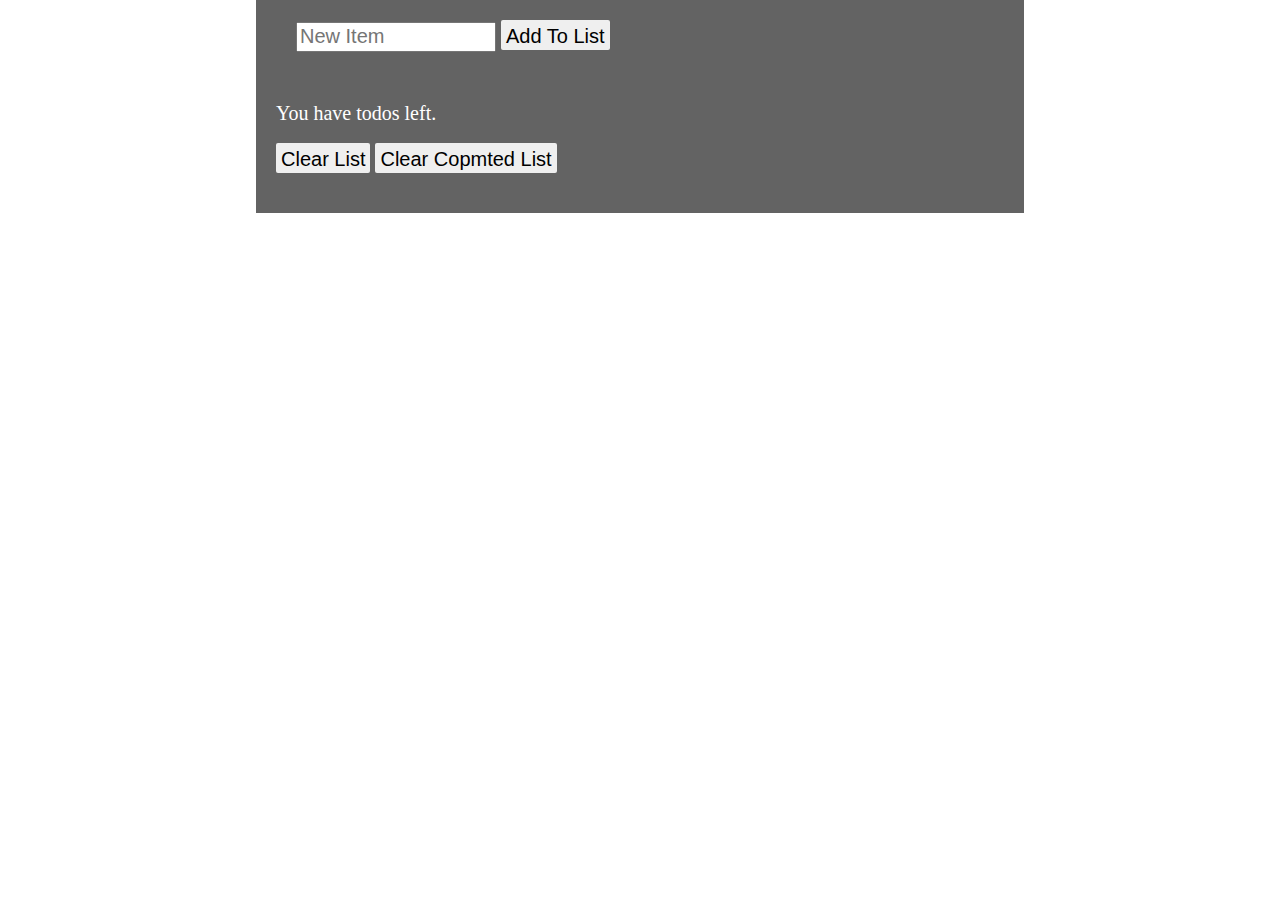
==== index.html @ 8cdb6926 "edit" ====
<!DOCTYPE html>
<html lang="en">
  <head>
    <meta charset="UTF-8" />
    <meta http-equiv="X-UA-Compatible" content="IE=edge" />
    <meta name="viewport" content="width=device-width, initial-scale=1.0" />
    <link rel="stylesheet" href="style.css" />
    <!-- Latest compiled and minified CSS -->
    <!-- <link rel="stylesheet" href="https://maxcdn.bootstrapcdn.com/bootstrap/3.3.7/css/bootstrap.min.css" integrity="sha384-BVYiiSIFeK1dGmJRAkycuHAHRg32OmUcww7on3RYdg4Va+PmSTsz/K68vbdEjh4u" crossorigin="anonymous">    -->
    <title>ToDolist</title>
  </head>
  <body>
    <div class="container">
      <div class="newItemDiv" id="newItemDiv">
        <input
          type="text"
          name="newItemFeild"
          id="newItemFeild"
          placeholder="New Item"
        />
        <input type="button" value="Add To List" id="addBtn" class="btn" />
      </div>

      <div class="listDiv" id="listDiv">
        <ul>
          
        </ul>
      </div>

      <div class="count">
        <p>You have <span id="count"> </span> todos left.</p>
      </div>

      <div class="btns" id="btns">
        <button id="clearList" class="btn">Clear List</button>
        <button id="clearCompltedList" class="btn">Clear Copmted List</button>
      </div>
    </div>
    <script
      src="https://code.jquery.com/jquery-3.6.0.js"
      integrity="sha256-H+K7U5CnXl1h5ywQfKtSj8PCmoN9aaq30gDh27Xc0jk="
      crossorigin="anonymous"
    ></script>
    <script src="main.js"></script>
  </body>
</html>
---- style.css ----
*{
    box-sizing: border-box;
    margin: 0 auto;
    font-size: 20px;
}
.container {
    width: 60%;
    display: flex;
    flex-direction: column;
    align-content: space-around;
    background-color: #0000009c;
    color: rgb(68, 68, 68);
    padding: 20px;
    color: white;

}
ul{
    display: inline-block;
}
li{
    font-size: 1.5rem;
    display: flex;
    justify-content: flex-start;
    width: 100%;
    align-items: center;
}
span{
    font-size: 1.5rem;
    color: rgb(226, 189, 189);
}
.newItemDiv {
    
  
    height: 50px;
    width: 100%;
    display: inline-block;
 
}


.btn {
    width: auto;
    height: 30px;
    padding: 5px;
    border: none;
    border-radius: 2px;
    
}
#newItemFeild {
    width: 200px;
    height: 30px;
    margin-left: 20px;
}

.listDiv {
  
    width: 100%;

}
.listHolder {

}

.count{
    height: 50px;
    width: 100%;
   
}
.btns{
    height: 50px;
    width: 100%;

    display: inline-block;
}
.myClass{
    
    word-spacing: 20px;
    text-decoration: rgb(156, 80, 80) solid line-through;
    text-decoration-thickness: 3px;
    }
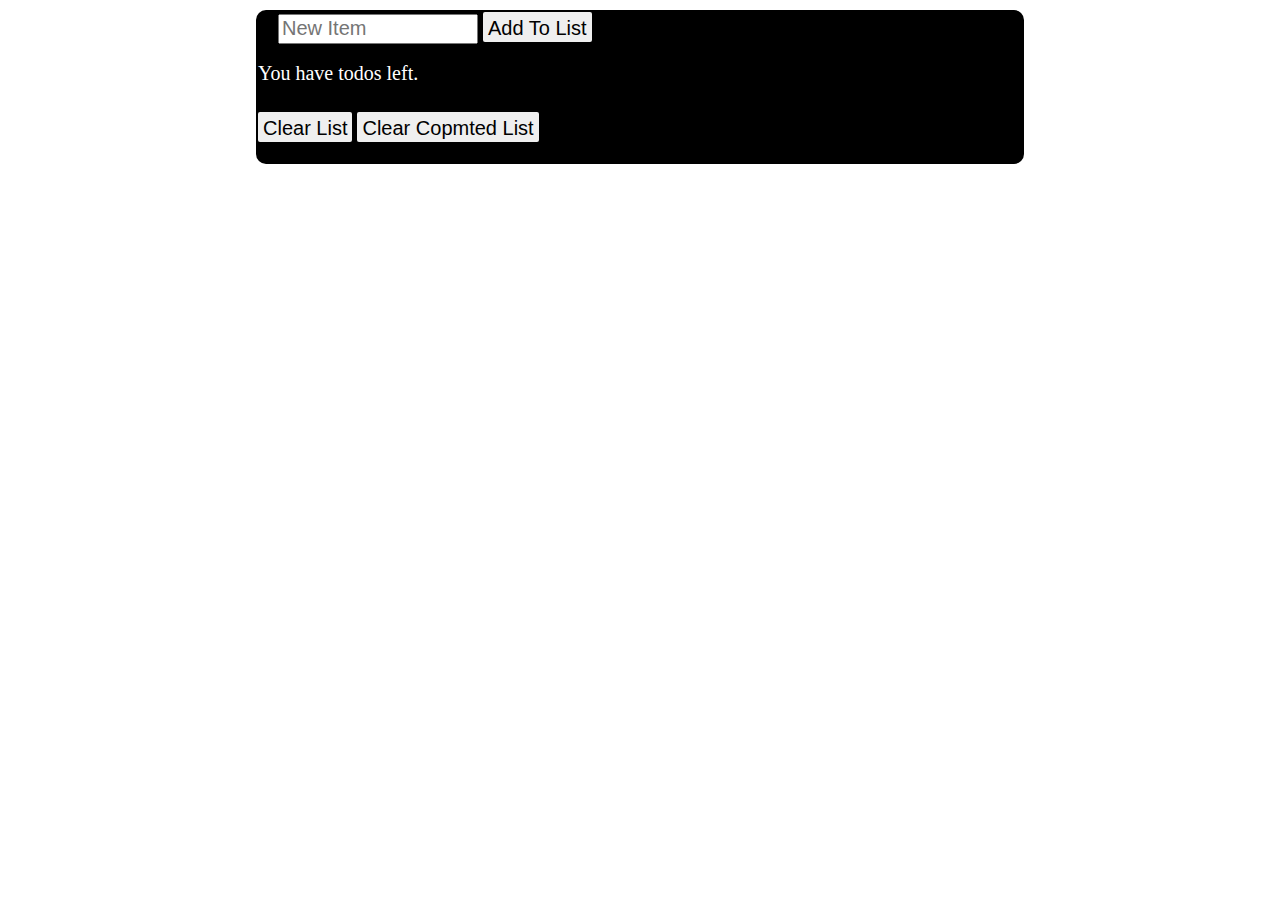
==== commit e3168a63: "css" ====
--- a/index.html
+++ b/index.html
@@ -10,6 +10,7 @@
     <title>ToDolist</title>
   </head>
   <body>
+    <div class="box">
     <div class="container">
       <div class="newItemDiv" id="newItemDiv">
         <input
@@ -23,7 +24,7 @@
 
       <div class="listDiv" id="listDiv">
         <ul>
-          
+       
         </ul>
       </div>
 
@@ -36,6 +37,7 @@
         <button id="clearCompltedList" class="btn">Clear Copmted List</button>
       </div>
     </div>
+  </div>
     <script
       src="https://code.jquery.com/jquery-3.6.0.js"
       integrity="sha256-H+K7U5CnXl1h5ywQfKtSj8PCmoN9aaq30gDh27Xc0jk="
--- a/style.css
+++ b/style.css
@@ -2,20 +2,27 @@
     box-sizing: border-box;
     margin: 0 auto;
     font-size: 20px;
+}
+.box {
+    background-color: white;
 }
 .container {
     width: 60%;
     display: flex;
     flex-direction: column;
     align-content: space-around;
-    background-color: #0000009c;
+    background-color: #000000;
     color: rgb(68, 68, 68);
-    padding: 20px;
+    padding: 2px;
     color: white;
+    margin: 10px auto;
+    border-radius: 10px;
 
 }
 ul{
-    display: inline-block;
+    background: white;
+    margin: 0;
+    padding: 0;
 }
 li{
     font-size: 1.5rem;
@@ -23,10 +30,6 @@
     justify-content: flex-start;
     width: 100%;
     align-items: center;
-}
-span{
-    font-size: 1.5rem;
-    color: rgb(226, 189, 189);
 }
 .newItemDiv {
     
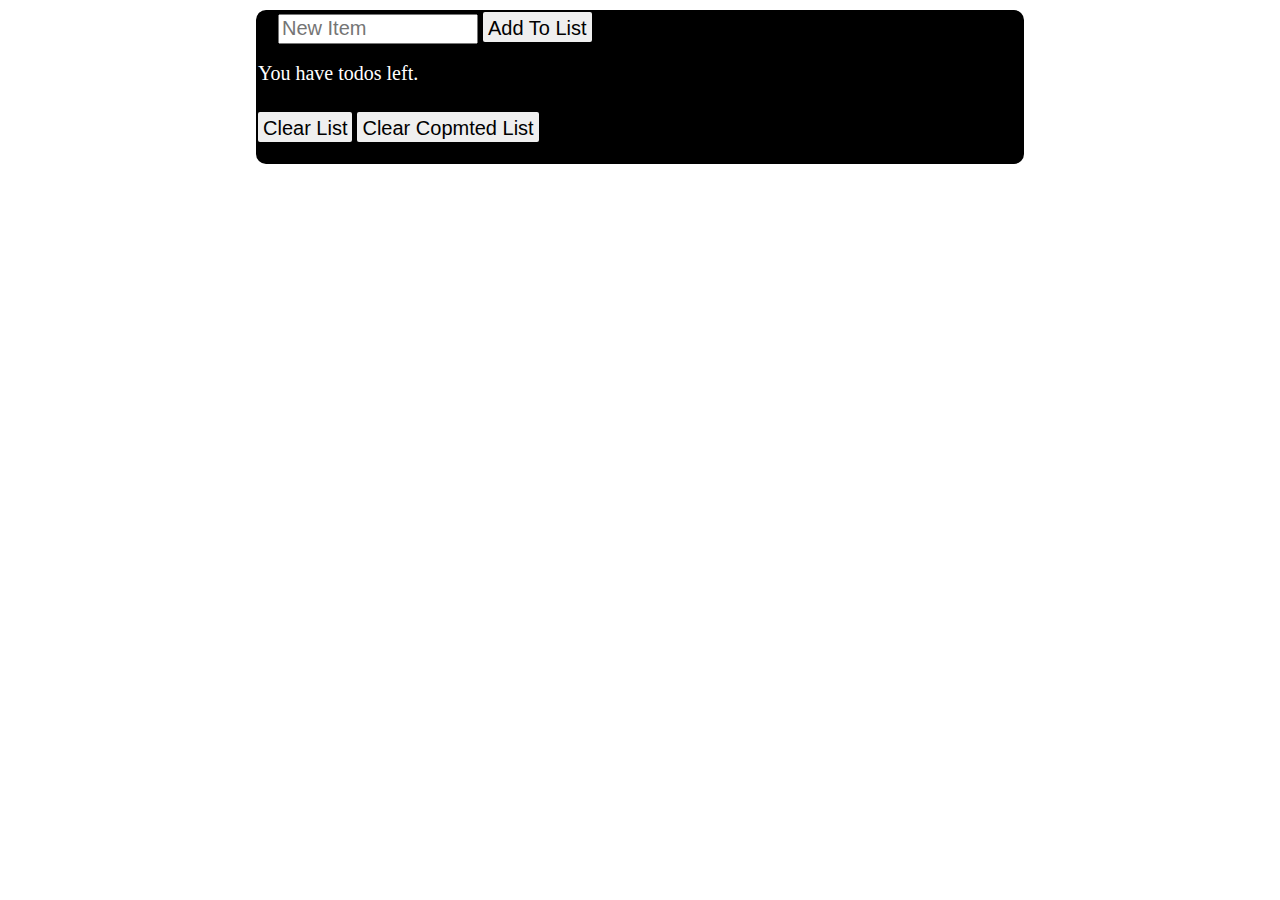
==== commit cfbc31cb: "updat" ====
--- a/index.html
+++ b/index.html
@@ -36,6 +36,8 @@
         <button id="clearList" class="btn">Clear List</button>
         <button id="clearCompltedList" class="btn">Clear Copmted List</button>
       </div>
+      <div>
+      </div>
     </div>
   </div>
     <script
--- a/style.css
+++ b/style.css
@@ -21,15 +21,14 @@
 }
 ul{
     background: white;
+    list-style: none;
+    color: black;
     margin: 0;
     padding: 0;
 }
 li{
     font-size: 1.5rem;
-    display: flex;
-    justify-content: flex-start;
-    width: 100%;
-    align-items: center;
+    padding: 10px;
 }
 .newItemDiv {
     
@@ -40,7 +39,9 @@
  
 }
 
-
+.red {
+    color: brown;
+}
 .btn {
     width: auto;
     height: 30px;
@@ -80,4 +81,11 @@
     word-spacing: 20px;
     text-decoration: rgb(156, 80, 80) solid line-through;
     text-decoration-thickness: 3px;
+    }
+    
+    .hideBtn{
+        visibility:visible;
+    }
+    .show {
+          visibility:hidden;
     }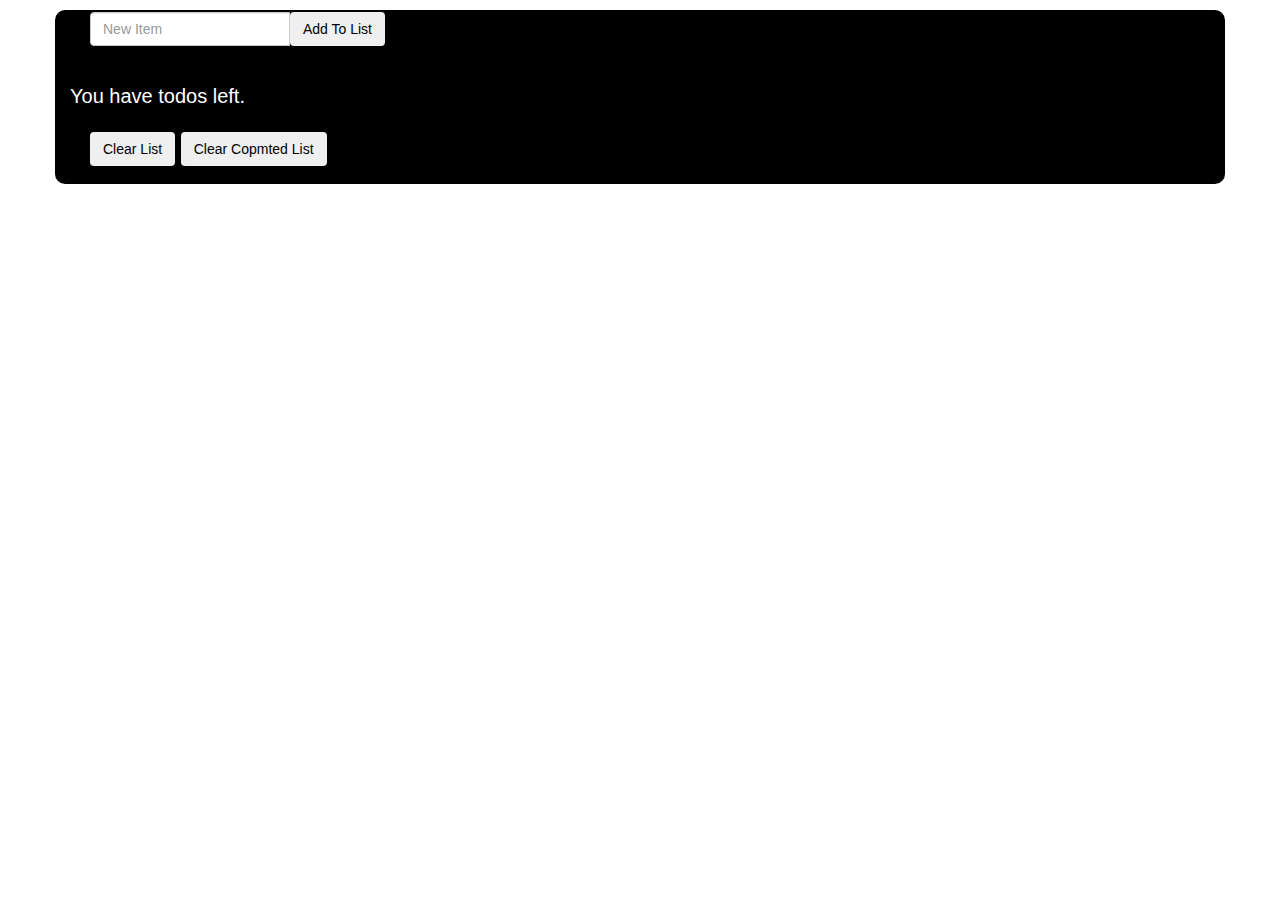
==== commit e560f9a2: "Done" ====
--- a/index.html
+++ b/index.html
@@ -6,26 +6,26 @@
     <meta name="viewport" content="width=device-width, initial-scale=1.0" />
     <link rel="stylesheet" href="style.css" />
     <!-- Latest compiled and minified CSS -->
-    <!-- <link rel="stylesheet" href="https://maxcdn.bootstrapcdn.com/bootstrap/3.3.7/css/bootstrap.min.css" integrity="sha384-BVYiiSIFeK1dGmJRAkycuHAHRg32OmUcww7on3RYdg4Va+PmSTsz/K68vbdEjh4u" crossorigin="anonymous">    -->
+    <link rel="stylesheet" href="https://maxcdn.bootstrapcdn.com/bootstrap/3.3.7/css/bootstrap.min.css" integrity="sha384-BVYiiSIFeK1dGmJRAkycuHAHRg32OmUcww7on3RYdg4Va+PmSTsz/K68vbdEjh4u" crossorigin="anonymous">   
+
+    
     <title>ToDolist</title>
   </head>
   <body>
-    <div class="box">
     <div class="container">
-      <div class="newItemDiv" id="newItemDiv">
+      <div class="newItemDiv input-group mb-3" id="newItemDiv">
         <input
           type="text"
           name="newItemFeild"
           id="newItemFeild"
           placeholder="New Item"
+          class="form-control"
         />
-        <input type="button" value="Add To List" id="addBtn" class="btn" />
+        <input type="button" value="Add To List" id="addBtn" class="btn btn-outline-secondary" />
       </div>
 
       <div class="listDiv" id="listDiv">
-        <ul>
-       
-        </ul>
+        <ul class="list-group"></ul>
       </div>
 
       <div class="count">
@@ -33,13 +33,11 @@
       </div>
 
       <div class="btns" id="btns">
-        <button id="clearList" class="btn">Clear List</button>
-        <button id="clearCompltedList" class="btn">Clear Copmted List</button>
+        <button id="clearList" class="btn btn-outline-secondary">Clear List</button>
+        <button id="clearCompltedList" class="btn btn-outline-secondary">Clear Copmted List</button>
       </div>
-      <div>
-      </div>
+      <div></div>
     </div>
-  </div>
     <script
       src="https://code.jquery.com/jquery-3.6.0.js"
       integrity="sha256-H+K7U5CnXl1h5ywQfKtSj8PCmoN9aaq30gDh27Xc0jk="
--- a/style.css
+++ b/style.css
@@ -1,91 +1,82 @@
-*{
-    box-sizing: border-box;
-    margin: 0 auto;
-    font-size: 20px;
+* {
+  box-sizing: border-box;
+  margin: 0 auto;
+  font-size: 20px;
 }
-.box {
-    background-color: white;
+
+.container {
+  width: 60%;
+  display: flex;
+  flex-direction: column;
+  align-content: space-around;
+  background-color: #000000;
+  color: rgb(68, 68, 68);
+  padding: 2px;
+  color: white;
+  margin: 10px auto;
+  border-radius: 10px;
 }
-.container {
-    width: 60%;
-    display: flex;
-    flex-direction: column;
-    align-content: space-around;
-    background-color: #000000;
-    color: rgb(68, 68, 68);
-    padding: 2px;
-    color: white;
-    margin: 10px auto;
-    border-radius: 10px;
-
+ul {
+    /* display: inline-block; */
+  background: white;
+  list-style: none;
+  color: black;
+  margin: 0;
+  padding: 0;
 }
-ul{
-    background: white;
-    list-style: none;
-    color: black;
-    margin: 0;
-    padding: 0;
-}
-li{
-    font-size: 1.5rem;
-    padding: 10px;
+li {
+  font-size: 1.5rem;
+  padding: 10px;
+  cursor: pointer;
 }
 .newItemDiv {
-    
-  
-    height: 50px;
-    width: 100%;
-    display: inline-block;
- 
+  height: 50px;
+  width: 100%;
+  display: inline-block;
 }
 
 .red {
-    color: brown;
+  color: brown;
 }
 .btn {
-    width: auto;
-    height: 30px;
-    padding: 5px;
-    border: none;
-    border-radius: 2px;
-    
+    color: black;
+  /* width: auto;
+  height: 30px;
+  padding: 5px;
+  border: none;
+  border-radius: 2px; */
 }
 #newItemFeild {
-    width: 200px;
-    height: 30px;
-    margin-left: 20px;
+  width: 200px;
+  /* height: 30px; */
+  margin-left: 20px;
 }
 
 .listDiv {
-  
-    width: 100%;
+  width: 100%;
+}
+
+.count {
+  height: 50px;
+  width: 100%;
+}
+.btns {
+  height: 50px;
+  width: 100%;
+  display: inline-block;
+  margin-left: 1em;
+}
+.myClass {
+  color: #CCC;
+  text-decoration: line-through;
 
 }
-.listHolder {
+.a {
+  visibility: hidden;
+  cursor: pointer;
+  margin-left: 1em;
+  font-size: 0.5em;
+  text-transform: uppercase;
+  color: navy;
 
 }
-
-.count{
-    height: 50px;
-    width: 100%;
-   
-}
-.btns{
-    height: 50px;
-    width: 100%;
-
-    display: inline-block;
-}
-.myClass{
-    
-    word-spacing: 20px;
-    text-decoration: rgb(156, 80, 80) solid line-through;
-    text-decoration-thickness: 3px;
-    }
-    
-    .hideBtn{
-        visibility:visible;
-    }
-    .show {
-          visibility:hidden;
-    }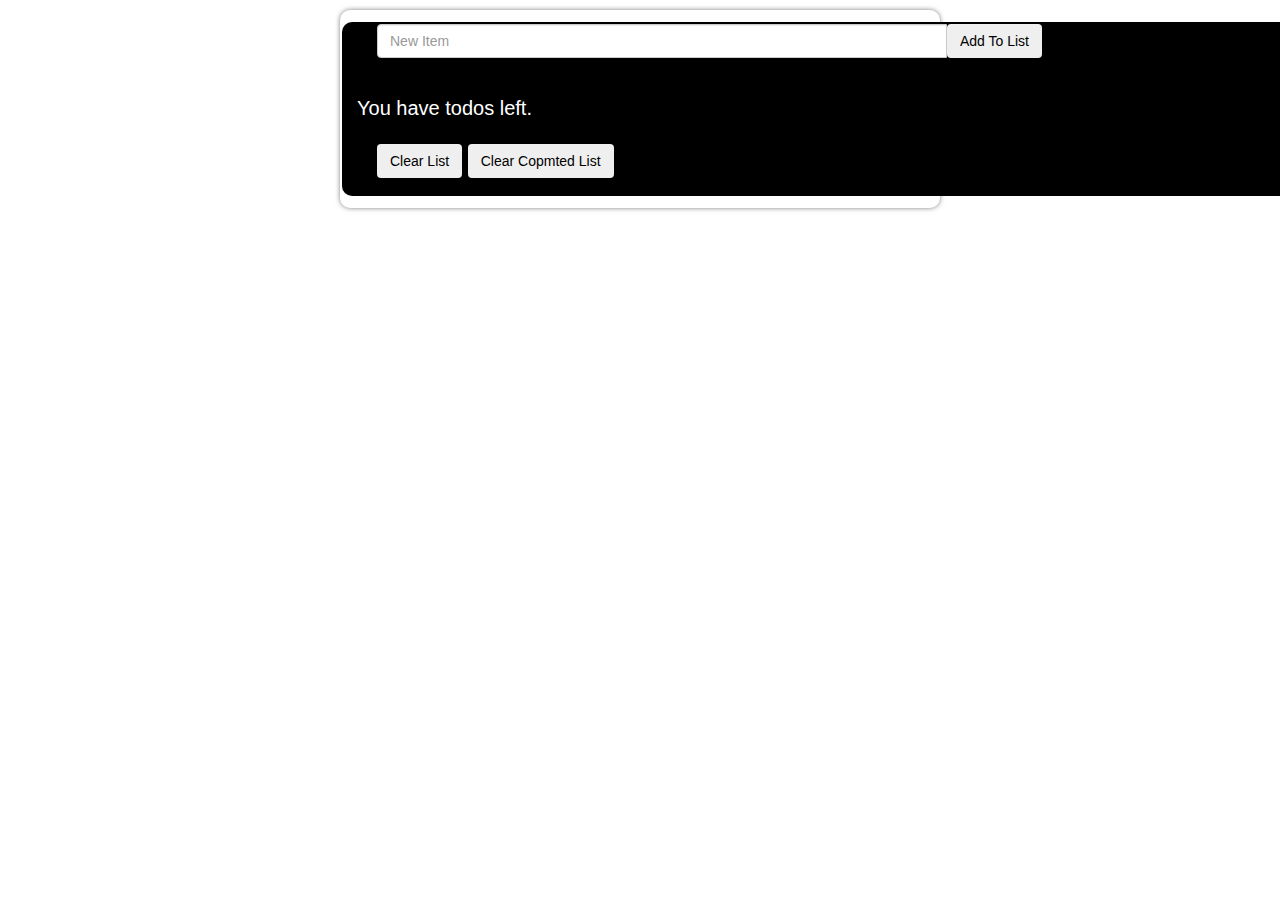
==== commit c7f0d60a: "updat input in list" ====
--- a/index.html
+++ b/index.html
@@ -12,6 +12,7 @@
     <title>ToDolist</title>
   </head>
   <body>
+    <div class="box">
     <div class="container">
       <div class="newItemDiv input-group mb-3" id="newItemDiv">
         <input
@@ -38,6 +39,7 @@
       </div>
       <div></div>
     </div>
+  </div>
     <script
       src="https://code.jquery.com/jquery-3.6.0.js"
       integrity="sha256-H+K7U5CnXl1h5ywQfKtSj8PCmoN9aaq30gDh27Xc0jk="
--- a/style.css
+++ b/style.css
@@ -3,9 +3,16 @@
   margin: 0 auto;
   font-size: 20px;
 }
+.box{
+    max-width: 30em;
+    margin: 10px auto;
+    border-radius: 10px;
+    padding: 2px;
+    background: white;
+    box-shadow: 0 0 5px rgb(0 0 0 / 50%);
+}
+.container {
 
-.container {
-  width: 60%;
   display: flex;
   flex-direction: column;
   align-content: space-around;
@@ -15,6 +22,7 @@
   color: white;
   margin: 10px auto;
   border-radius: 10px;
+  
 }
 ul {
     /* display: inline-block; */
@@ -47,7 +55,7 @@
   border-radius: 2px; */
 }
 #newItemFeild {
-  width: 200px;
+  width: 50%;
   /* height: 30px; */
   margin-left: 20px;
 }
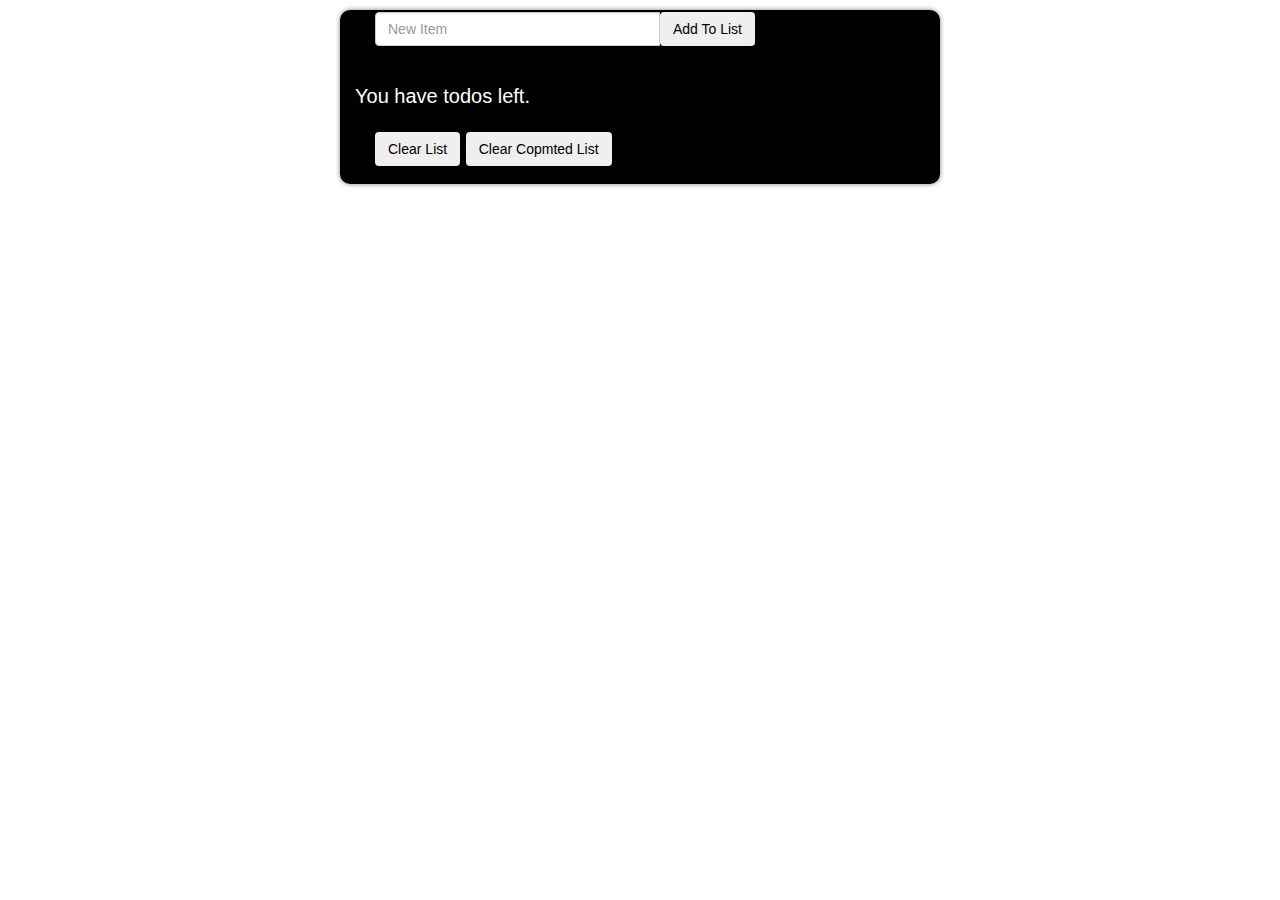
==== commit caebb8e8: "error" ====
--- a/index.html
+++ b/index.html
@@ -12,7 +12,7 @@
     <title>ToDolist</title>
   </head>
   <body>
-    <div class="box">
+   
     <div class="container">
       <div class="newItemDiv input-group mb-3" id="newItemDiv">
         <input
@@ -36,7 +36,7 @@
       <div class="btns" id="btns">
         <button id="clearList" class="btn btn-outline-secondary">Clear List</button>
         <button id="clearCompltedList" class="btn btn-outline-secondary">Clear Copmted List</button>
-      </div>
+     
       <div></div>
     </div>
   </div>
--- a/style.css
+++ b/style.css
@@ -3,16 +3,9 @@
   margin: 0 auto;
   font-size: 20px;
 }
-.box{
+
+.container {
     max-width: 30em;
-    margin: 10px auto;
-    border-radius: 10px;
-    padding: 2px;
-    background: white;
-    box-shadow: 0 0 5px rgb(0 0 0 / 50%);
-}
-.container {
-
   display: flex;
   flex-direction: column;
   align-content: space-around;
@@ -22,6 +15,7 @@
   color: white;
   margin: 10px auto;
   border-radius: 10px;
+  box-shadow: 0 0 5px rgb(0 0 0 / 50%);
   
 }
 ul {
